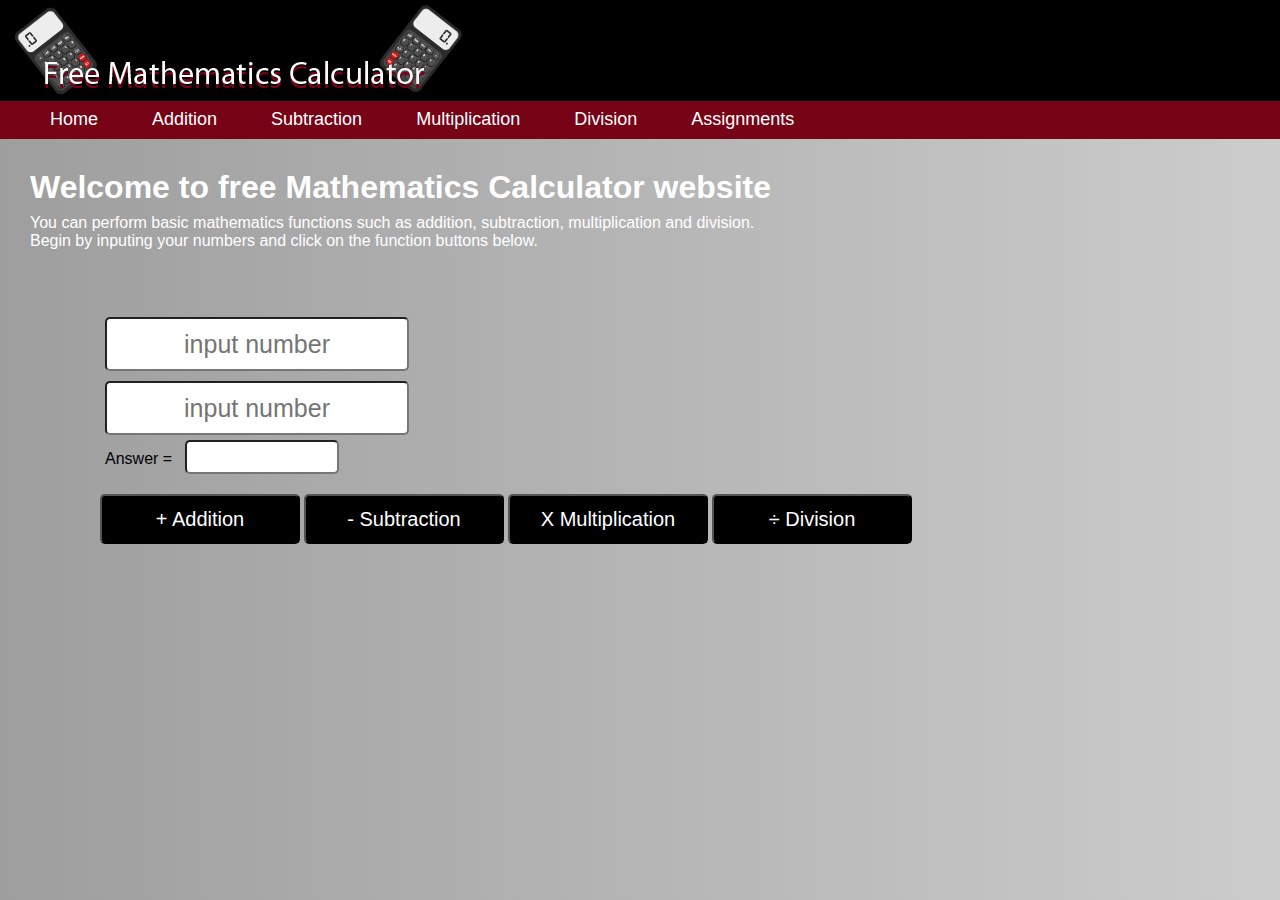
==== index.html @ 3d682991 "Rename mathbutton.html to index.html" ====
<!DOCTYPE html>
<html lang="en">
<head>
    <meta charset="UTF-8">
    <meta http-equiv="X-UA-Compatible" content="IE=edge">
    <meta name="viewport" content="width=device-width, initial-scale=1.0">
    <title>Maths Calculator</title>
    <link rel="stylesheet" href="mathbutton.css">
    
</head>
<body>
    <section id="background">
    <div id="head">
    <header>
        <img src="image/logo.png" id="logo" alt="">
        <div id="nav">
            <ul>
                <li><a href="#">Home</a></li>
                <li><a href="#">Addition</a></li>
                <li><a href="#">Subtraction</a></li>
                <li><a href="#">Multiplication</a></li>
                <li><a href="#">Division</a></li>
                <li><a href="#">Assignments</a></li>
            </ul>

        </div>


    </header>
   </div>
   <div id="txt">
   <h1>Welcome to free Mathematics Calculator website </h1>
       <p>You can perform basic mathematics functions such as addition, subtraction, multiplication and division. 
        <br> Begin by inputing your numbers and click on the function buttons below.</p>
    </div>
   <div id="box-area">
       <input type="text" class="txt-box" id="text-box" placeholder="input number" name="box1"><br>
       <input type="text" class="txt-box" id="text-box2" placeholder="input number" name="box2"><br>
       <Label>Answer = <input type="textbox" name="display" class="display" id="display-box"></Label>

   </div>

   <div id="math-box">
       <button onclick="add()" id="btn1" class="button"> + Addition</button>
       <button onclick="subtract()" id="btn2" class="button"> - Subtraction</button>
       <button onclick="multiplication()" id="btn3" class="button"> X Multiplication</button>
       <button onclick="division()" id="btn4" class="button"> ÷ Division</button>

   </div>

</section>
<script src="script.js"></script>
</body>
</html>
---- mathbutton.css ----
/*Universal*/
*{
margin: 0;
padding: 0;

/*Background*/
}
#background{
background: linear-gradient(to left,rgb(0,0,0,0.2), #9e9e9e), url(image/mainbg.jpg);
background-size: cover;
background-position: center;
height: 100vh;
}

/*Header*/
#head{
    background: black;
    width: 100%;
}
#logo{
    padding-left: 15px;
    padding-top: 5px;
}
#nav{
    background: #770316;
    height: 30px;
    padding-top: 8px;  
}
#nav ul li{
    display: inline-block;
    list-style: none;
    font-size: 18px;    
}
#nav ul li a{
    text-decoration: none;
    color: white;
    padding-left: 0px;
    float: right;
    padding-left: 50px;
    font-family: sans-serif;   
}

/* Text */
#txt{
    position: relative;
    left: 30px;
    top: 30px;
}
#txt h1{
    font-family: sans-serif;
    color: white;
    font-weight: bold;
}
#txt p{
    font-family: sans-serif;
    color: white;
    font-weight: 300;
    position: relative;
    top: 8px;
}

/* Text Box Area */ 
#box-area{
    position: relative;
    left: 100px;
    top: 100px;
}
.txt-box{
    width: 300px;
    height: 50px;
    margin: 5px;
    outline: none;
    border-radius: 5px;
}
input[type=text]{
    text-align: left;
    font-size: 25px;
    font-family: sans-serif;
    text-align: center;
    
}
.display{
    width: 150px;
    height: 30px;
    border-radius: 5px;
    margin-left: 8px;
}

/* Button Area */
#math-box{
    position: relative;
    left: 100px;
    top: 120px;
     
}

.button{
    width: 200px;
    height: 50px;
    outline: none;
}
input[type=textbox]{
    text-align: center;
    font-size: 20px;
    font-family: sans-serif;
}
#box-area Label{
    font-family: sans-serif;
    margin-left: 5px;
}
#math-box button{
    font-size: 20px;
    font-family: sans-serif;
    color: white;
    border-radius: 5px;
}
.button{
    background-color: black;  
}
#btn1:hover{
    background-color:green;
    color: white;
}
#btn2:hover{
    background-color:#770316;
    color: white;
}
#btn3:hover{
    background-color: blue;
    color: white;
}
#btn4:hover{
    background-color: rgb(177, 177, 3);
    color: white;
}
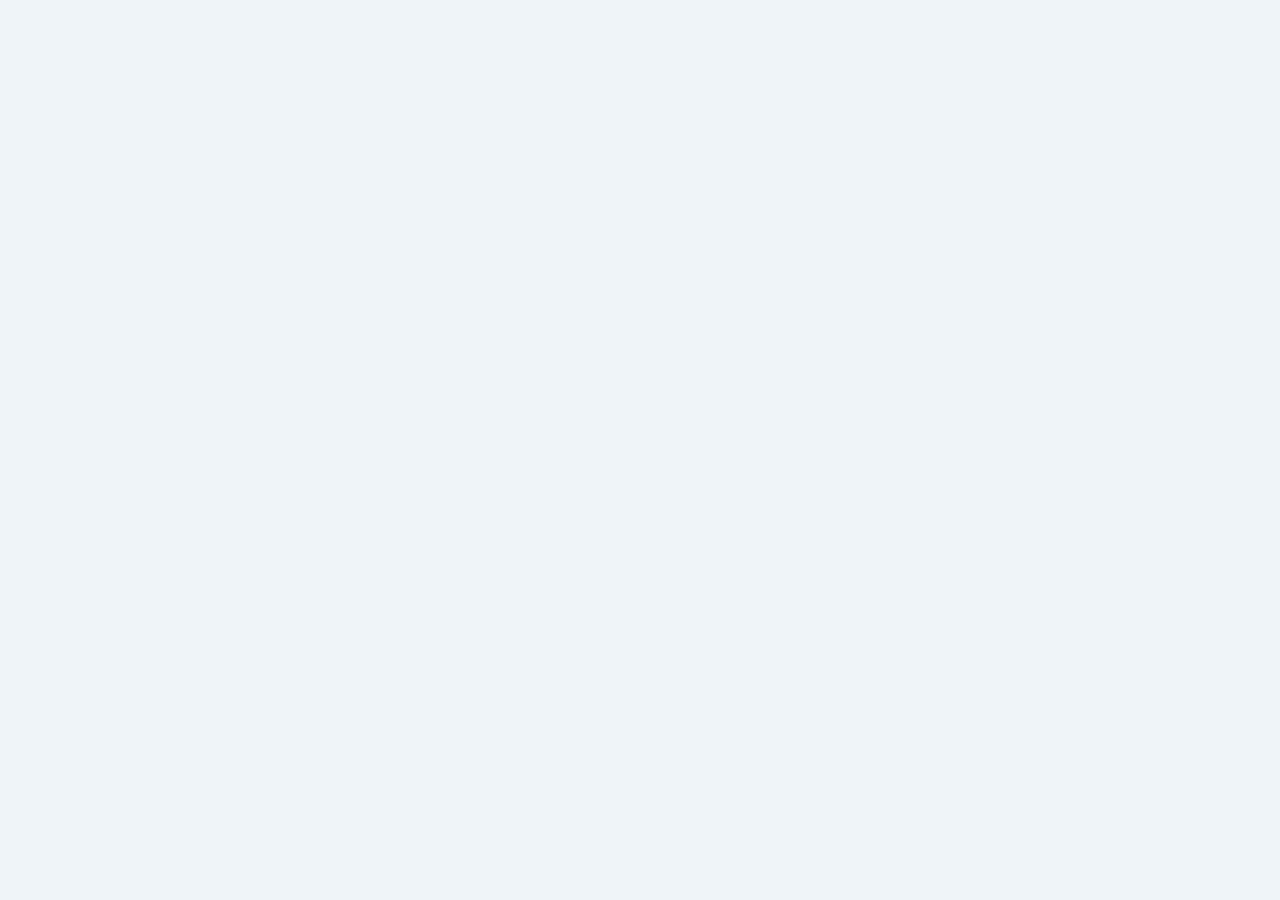
==== commit cd737235: "Updates" ====
--- a/index.html
+++ b/index.html
@@ -1,54 +1 @@
-<!DOCTYPE html>
-<html lang="en">
-<head>
-    <meta charset="UTF-8">
-    <meta http-equiv="X-UA-Compatible" content="IE=edge">
-    <meta name="viewport" content="width=device-width, initial-scale=1.0">
-    <title>Maths Calculator</title>
-    <link rel="stylesheet" href="mathbutton.css">
-    
-</head>
-<body>
-    <section id="background">
-    <div id="head">
-    <header>
-        <img src="image/logo.png" id="logo" alt="">
-        <div id="nav">
-            <ul>
-                <li><a href="#">Home</a></li>
-                <li><a href="#">Addition</a></li>
-                <li><a href="#">Subtraction</a></li>
-                <li><a href="#">Multiplication</a></li>
-                <li><a href="#">Division</a></li>
-                <li><a href="#">Assignments</a></li>
-            </ul>
-
-        </div>
-
-
-    </header>
-   </div>
-   <div id="txt">
-   <h1>Welcome to free Mathematics Calculator website </h1>
-       <p>You can perform basic mathematics functions such as addition, subtraction, multiplication and division. 
-        <br> Begin by inputing your numbers and click on the function buttons below.</p>
-    </div>
-   <div id="box-area">
-       <input type="text" class="txt-box" id="text-box" placeholder="input number" name="box1"><br>
-       <input type="text" class="txt-box" id="text-box2" placeholder="input number" name="box2"><br>
-       <Label>Answer = <input type="textbox" name="display" class="display" id="display-box"></Label>
-
-   </div>
-
-   <div id="math-box">
-       <button onclick="add()" id="btn1" class="button"> + Addition</button>
-       <button onclick="subtract()" id="btn2" class="button"> - Subtraction</button>
-       <button onclick="multiplication()" id="btn3" class="button"> X Multiplication</button>
-       <button onclick="division()" id="btn4" class="button"> ÷ Division</button>
-
-   </div>
-
-</section>
-<script src="script.js"></script>
-</body>
-</html>
+<!doctype html><html lang="en"><head><meta charset="utf-8"/><link rel="icon" href="/color/favicon.ico"/><meta name="viewport" content="width=device-width,initial-scale=1"/><meta name="theme-color" content="#000000"/><meta name="description" content="Web site created using create-react-app"/><link rel="manifest" href="/color/manifest.json"/><link href="https://fonts.googleapis.com/css2?family=Lato:wght@300;700&display=swap" rel="stylesheet"><title>React App</title><style>*{box-sizing:border-box;margin:0;padding:0}body{background-color:#f1f5f8}</style><link href="/color/static/css/main.405a028f.chunk.css" rel="stylesheet"></head><body><noscript>You need to enable JavaScript to run this app.</noscript><div id="root"></div><script>!function(e){function r(r){for(var n,l,c=r[0],f=r[1],i=r[2],p=0,s=[];p<c.length;p++)l=c[p],Object.prototype.hasOwnProperty.call(o,l)&&o[l]&&s.push(o[l][0]),o[l]=0;for(n in f)Object.prototype.hasOwnProperty.call(f,n)&&(e[n]=f[n]);for(a&&a(r);s.length;)s.shift()();return u.push.apply(u,i||[]),t()}function t(){for(var e,r=0;r<u.length;r++){for(var t=u[r],n=!0,c=1;c<t.length;c++){var f=t[c];0!==o[f]&&(n=!1)}n&&(u.splice(r--,1),e=l(l.s=t[0]))}return e}var n={},o={1:0},u=[];function l(r){if(n[r])return n[r].exports;var t=n[r]={i:r,l:!1,exports:{}};return e[r].call(t.exports,t,t.exports,l),t.l=!0,t.exports}l.m=e,l.c=n,l.d=function(e,r,t){l.o(e,r)||Object.defineProperty(e,r,{enumerable:!0,get:t})},l.r=function(e){"undefined"!=typeof Symbol&&Symbol.toStringTag&&Object.defineProperty(e,Symbol.toStringTag,{value:"Module"}),Object.defineProperty(e,"__esModule",{value:!0})},l.t=function(e,r){if(1&r&&(e=l(e)),8&r)return e;if(4&r&&"object"==typeof e&&e&&e.__esModule)return e;var t=Object.create(null);if(l.r(t),Object.defineProperty(t,"default",{enumerable:!0,value:e}),2&r&&"string"!=typeof e)for(var n in e)l.d(t,n,function(r){return e[r]}.bind(null,n));return t},l.n=function(e){var r=e&&e.__esModule?function(){return e.default}:function(){return e};return l.d(r,"a",r),r},l.o=function(e,r){return Object.prototype.hasOwnProperty.call(e,r)},l.p="/color/";var c=this.webpackJsonpcolor=this.webpackJsonpcolor||[],f=c.push.bind(c);c.push=r,c=c.slice();for(var i=0;i<c.length;i++)r(c[i]);var a=f;t()}([])</script><script src="/color/static/js/2.7dc91d41.chunk.js"></script><script src="/color/static/js/main.8ffd6604.chunk.js"></script></body></html>